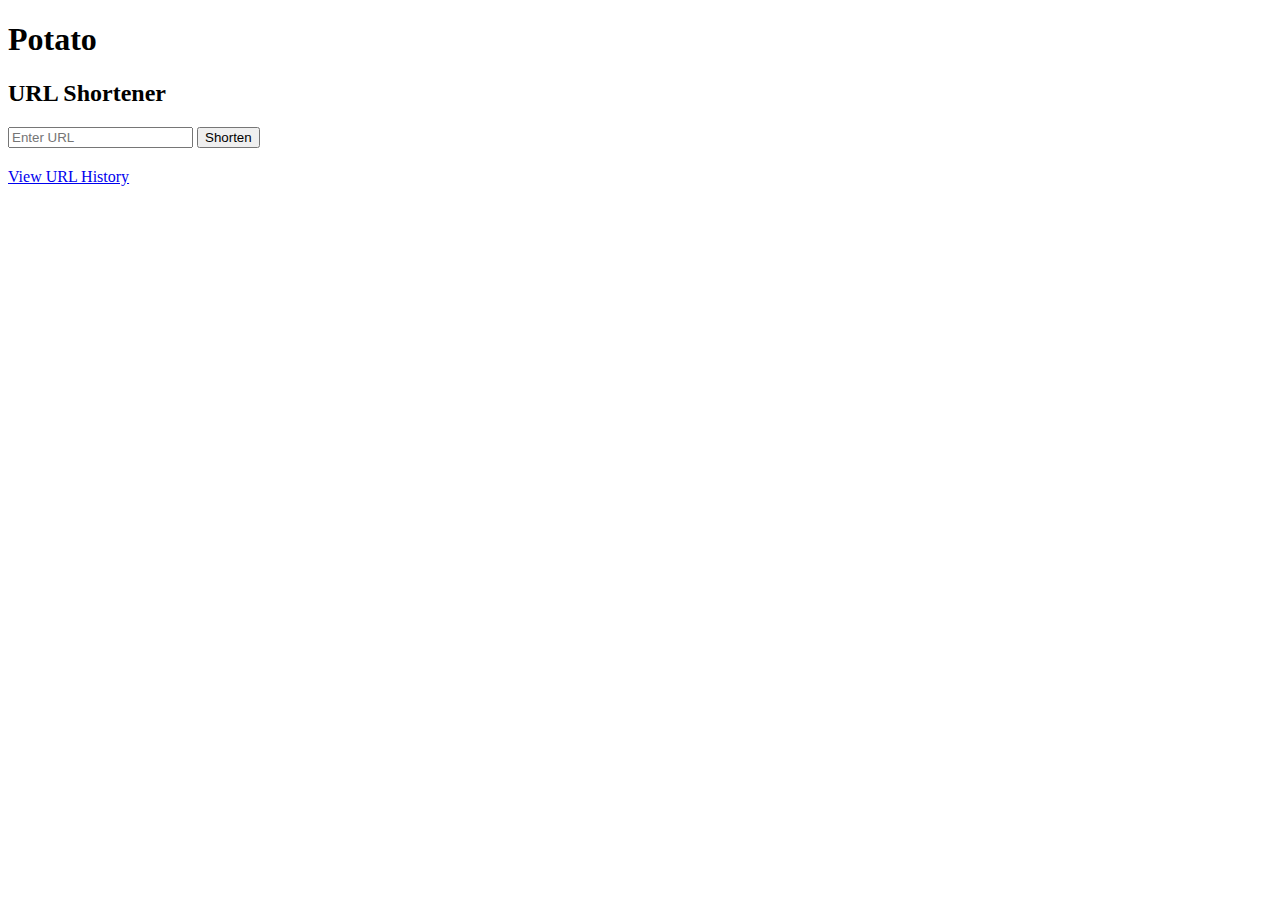
==== src/main/resources/templates/index.html @ 23dc35d7 "project init" ====
<!DOCTYPE html>
<html xmlns:th="http://www.thymeleaf.org">
<head>
    <title>URL Shortener</title>
    <link rel="stylesheet" type="text/css" href="/css/style.css">
</head>
<body>

<div class="container">
    <h1>Potato</h1>
    <h2>URL Shortener</h2>
    <form action="/shorten" method="post">
        <input type="text" name="originalUrl" placeholder="Enter URL" required>
        <button type="submit">Shorten</button>
    </form>
    <div style="margin-top: 20px">
        <a href="/history">View URL History</a>
    </div>

</div>

</body>
</html>
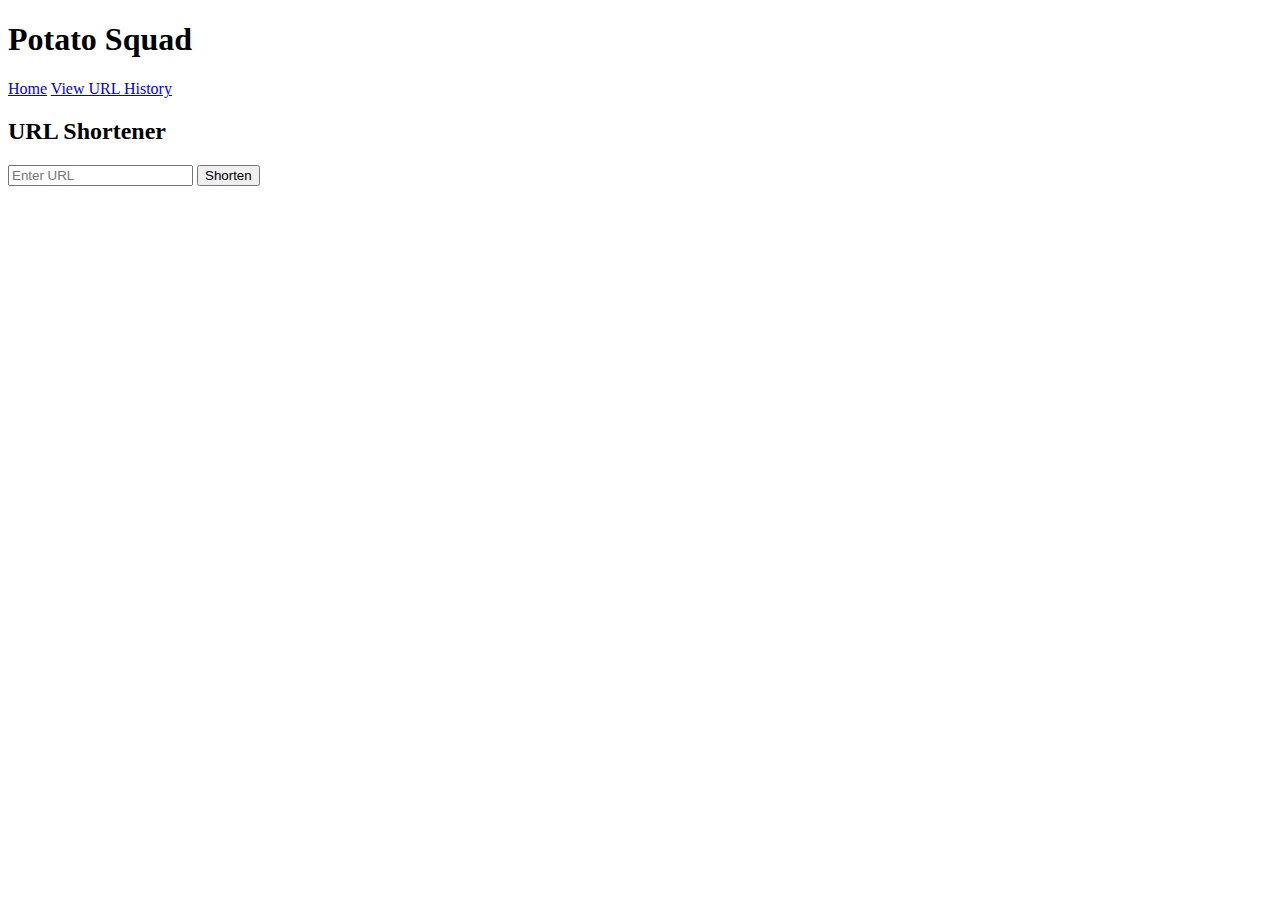
==== commit 1263ed93: "changes the design and some settings" ====
--- a/src/main/resources/templates/index.html
+++ b/src/main/resources/templates/index.html
@@ -1,23 +1,23 @@
 <!DOCTYPE html>
-<html xmlns:th="http://www.thymeleaf.org">
+<html xmlns:th="http://www.thymeleaf.org" lang="en">
 <head>
     <title>URL Shortener</title>
     <link rel="stylesheet" type="text/css" href="/css/style.css">
 </head>
 <body>
-
+<div class="navbar">
+    <h1>Potato Squad</h1>
+    <div>
+        <a href="/">Home</a>
+        <a href="/history">View URL History</a>
+    </div>
+</div>
 <div class="container">
-    <h1>Potato</h1>
     <h2>URL Shortener</h2>
     <form action="/shorten" method="post">
         <input type="text" name="originalUrl" placeholder="Enter URL" required>
         <button type="submit">Shorten</button>
     </form>
-    <div style="margin-top: 20px">
-        <a href="/history">View URL History</a>
-    </div>
-
 </div>
-
 </body>
 </html>
